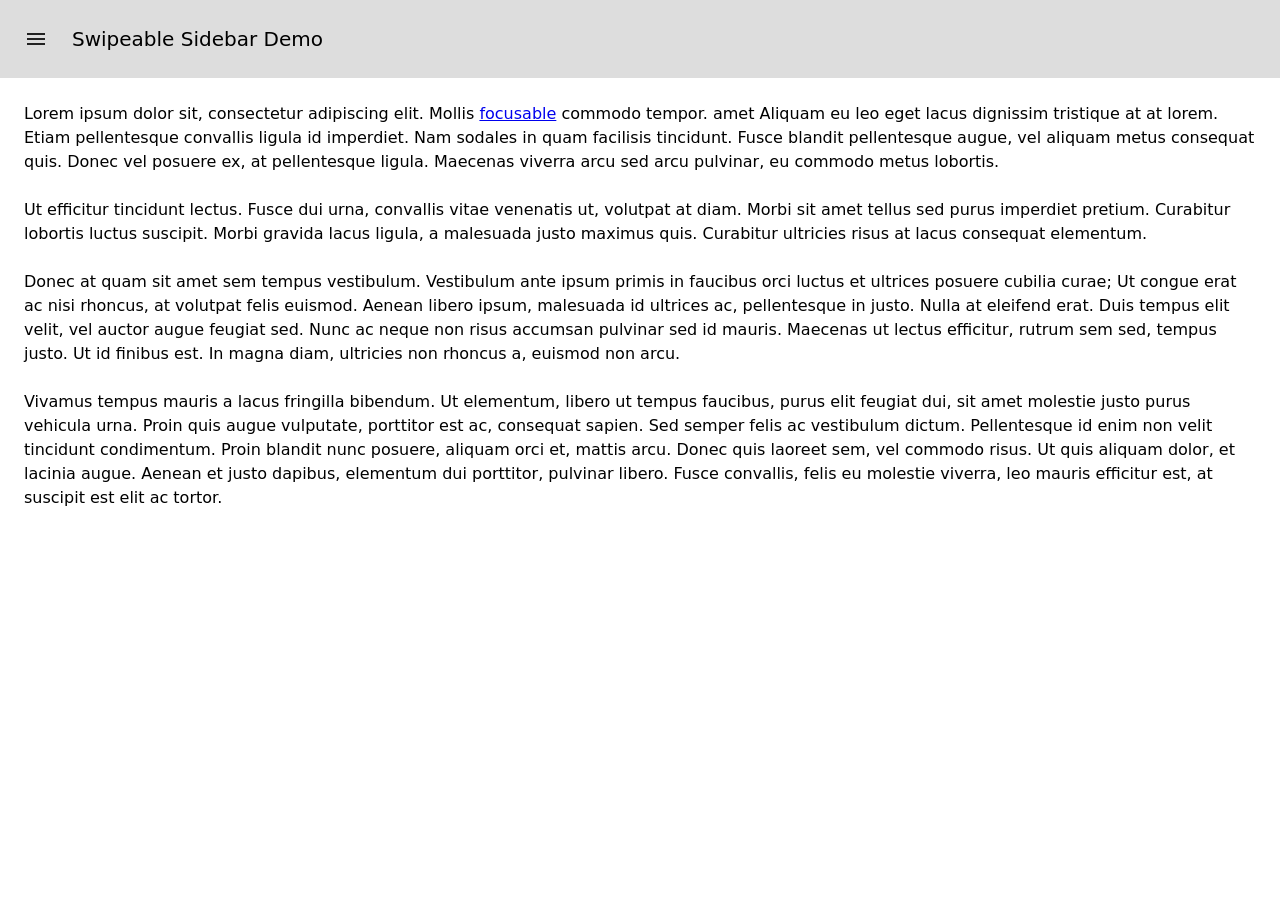
==== swipeable-ui/sidebar/index.html @ cb7d7ab5 "Add swipeable-ui demo" ====
<!DOCTYPE html>
<html lang="en">
<head>
  <meta charset="UTF-8">
  <meta name="viewport" content="width=device-width, initial-scale=1.0">
  <title>Swipeable Sidebar Demo</title>

  <!-- Base CSS not related to this demo -->
  <link rel="stylesheet" href="base.css">

  <!-- JS and CSS for this demo -->
  <link href="sidebar.css" rel="stylesheet">
  <script src="sidebar.js" defer></script>
</head>
<body>
  <div class="Sidebar" popover id="sidebar">
    <div class="Sidebar-backdrop"></div>
    <div class="Sidebar-scroller">
      <nav class="Sidebar-sheet">
        <header>Swipe to close</header>
        <ul>
          <li><a href="#">Lorem ipsum est</a></li>
          <li><a href="#">dolor sit amet</a></li>
          <li><a href="#">Consectetur ac</a></li>
          <li><a href="#">Adipiscing elit</a></li>
          <li><a href="#">Cras mollis urna</a></li>
          <li><a href="#">Commodo tempor</a></li>
          <li><a href="#">Aliquam eu leo</a></li>
          <li><a href="#">Lorem ipsum est</a></li>
          <li><a href="#">dolor sit amet</a></li>
          <li><a href="#">Consectetur ac</a></li>
          <li><a href="#">Adipiscing elit</a></li>
          <li><a href="#">Cras mollis urna</a></li>
          <li><a href="#">Commodo tempor</a></li>
          <li><a href="#">Aliquam eu leo</a></li>
        </ul>
      </nav>
    </div>
  </div>

  <main>
    <header>
      <button id="sidebar-open" popovertarget="sidebar">
        <svg xmlns="http://www.w3.org/2000/svg" fill="#222" viewBox="0 -960 960 960">
          <path d="M120-240v-80h720v80H120Zm0-200v-80h720v80H120Zm0-200v-80h720v80H120Z"/>
        </svg>
      </button>
      <span>Swipeable Sidebar Demo</span>
    </header>
    <div>
      <p>Lorem ipsum dolor sit, consectetur adipiscing elit. Mollis <a href="#">focusable</a> commodo tempor. amet Aliquam eu leo eget lacus dignissim tristique at at lorem. Etiam pellentesque convallis ligula id imperdiet. Nam sodales in quam facilisis tincidunt. Fusce blandit pellentesque augue, vel aliquam metus consequat quis. Donec vel posuere ex, at pellentesque ligula. Maecenas viverra arcu sed arcu pulvinar, eu commodo metus lobortis.</p>
      <p>Ut efficitur tincidunt lectus. Fusce dui urna, convallis vitae venenatis ut, volutpat at diam. Morbi sit amet tellus sed purus imperdiet pretium. Curabitur lobortis luctus suscipit. Morbi gravida lacus ligula, a malesuada justo maximus quis. Curabitur ultricies risus at lacus consequat elementum.</p>
      <p>Donec at quam sit amet sem tempus vestibulum. Vestibulum ante ipsum primis in faucibus orci luctus et ultrices posuere cubilia curae; Ut congue erat ac nisi rhoncus, at volutpat felis euismod. Aenean libero ipsum, malesuada id ultrices ac, pellentesque in justo. Nulla at eleifend erat. Duis tempus elit velit, vel auctor augue feugiat sed. Nunc ac neque non risus accumsan pulvinar sed id mauris. Maecenas ut lectus efficitur, rutrum sem sed, tempus justo. Ut id finibus est. In magna diam, ultricies non rhoncus a, euismod non arcu.</p>
      <p>Vivamus tempus mauris a lacus fringilla bibendum. Ut elementum, libero ut tempus faucibus, purus elit feugiat dui, sit amet molestie justo purus vehicula urna. Proin quis augue vulputate, porttitor est ac, consequat sapien. Sed semper felis ac vestibulum dictum. Pellentesque id enim non velit tincidunt condimentum. Proin blandit nunc posuere, aliquam orci et, mattis arcu. Donec quis laoreet sem, vel commodo risus. Ut quis aliquam dolor, et lacinia augue. Aenean et justo dapibus, elementum dui porttitor, pulvinar libero. Fusce convallis, felis eu molestie viverra, leo mauris efficitur est, at suscipit est elit ac tortor.</p>
    </div>
  </main>
</body>
</html>
---- swipeable-ui/sidebar/base.css ----
* {
  box-sizing: border-box;
  margin: 0;
  padding: 0;
}

body {
  --gap: 1.5rem;

  font: 1em/1.5 system-ui, sans-serif;
  -webkit-text-size-adjust: 100%;
}

header {
  display: grid;
  grid-gap: var(--gap);
  padding: var(--gap);

  background: #0002;
  font-size: 1.25em;
  font-weight: 400;
}

button {
  width: min-content;
  background: none;
  border: 0px;
  margin: -1em;
  padding: 1em;
}

svg {
  aspect-ratio: 1 / 1;
  display: block;
  width: var(--gap);

  cursor: pointer;
}

main {
  min-height: 100vh;

  & > header {
    grid-template-columns: auto 1fr;
  }

  & > div {
    display: grid;
    gap: var(--gap);
    padding: var(--gap);
  }
}
---- swipeable-ui/sidebar/sidebar.css ----
.Sidebar {
  --sidebar-width: min(20em, 80dvw);

  timeline-scope: --sidebar-scroll-dismiss;
  pointer-events: none;

  /* Override [popover] styles */
  background: unset;
  border: unset;
  color: unset;
  display: block;

  &:where(.Sidebar--active) {
    --sidebar-visibility: 1;
    pointer-events: auto;

    @supports (animation-timeline: scroll()) {
      & > .Sidebar-backdrop {
        animation: fade-sidebar-backdrop linear both;
        animation-timeline: --sidebar-scroll-dismiss;
        animation-range: 0em var(--sidebar-width);
      }
    }
  }
}

.Sidebar-backdrop {
  position: fixed;
  inset: 0;
  background: #0005; /* 33% transparent black */
  opacity: 0;
  pointer-events: none;
}

.Sidebar-scroller {
  position: relative;
  display: grid;
  grid-template-columns: 100% 100%;
  width: var(--sidebar-width);
  translate: -100%;

  overflow-x: scroll;
  overscroll-behavior: none;
  scrollbar-width: none;
  scroll-snap-type: x mandatory;
  scroll-timeline: --sidebar-scroll-dismiss x;

  /* A spacer to make the sidebar sheet scrollable */
  &::after {
    content: '';
    scroll-snap-align: end;
  }
}

.Sidebar-sheet {
  display: grid;
  grid-template-rows: auto 1fr;
  height: 100svh;

  background: #333;
  color: #fff;
  overflow-y: auto;
  scroll-snap-align: start;
  scrollbar-width: none;

  :where(& > ul > li) {
    padding: 1em var(--gap);
    border-top: 1px solid #fff2;

    :where(& > a) {
      color: inherit;
      cursor: pointer;
      text-decoration: none;
    }
  }
}

@keyframes fade-sidebar-backdrop {
  0% { opacity: 1; }
  100% { opacity: 0; }
}
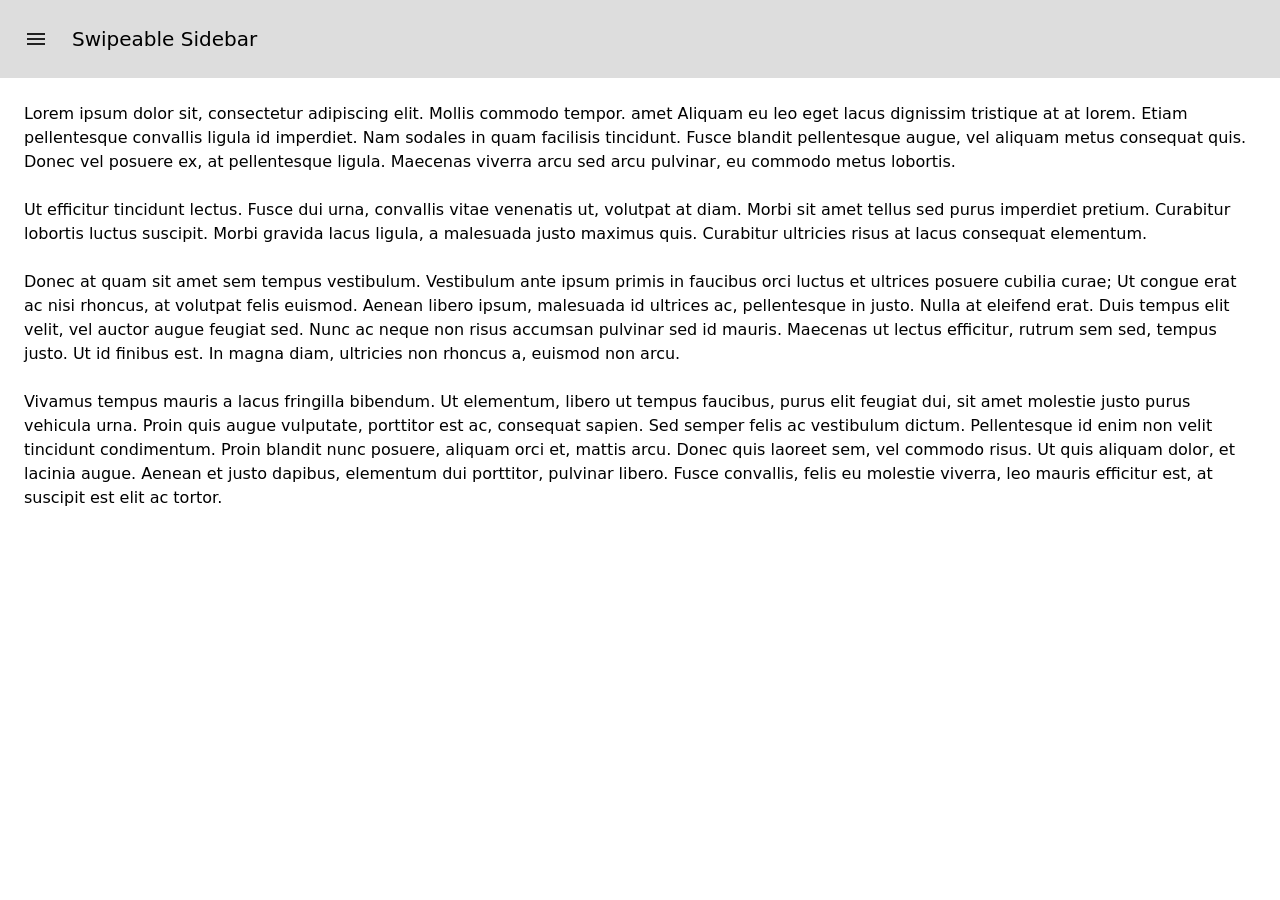
==== commit b2a045dc: "Update sidebar and add drawer demo" ====
--- a/swipeable-ui/sidebar/index.html
+++ b/swipeable-ui/sidebar/index.html
@@ -3,56 +3,57 @@
 <head>
   <meta charset="UTF-8">
   <meta name="viewport" content="width=device-width, initial-scale=1.0">
-  <title>Swipeable Sidebar Demo</title>
+  <title>Swipeable Sidebar</title>
 
   <!-- Base CSS not related to this demo -->
   <link rel="stylesheet" href="base.css">
 
   <!-- JS and CSS for this demo -->
-  <link href="sidebar.css" rel="stylesheet">
-  <script src="sidebar.js" defer></script>
+  <link href="app.css" rel="stylesheet">
+  <script src="app.js" defer></script>
 </head>
 <body>
-  <div class="Sidebar" popover id="sidebar">
-    <div class="Sidebar-backdrop"></div>
-    <div class="Sidebar-scroller">
-      <nav class="Sidebar-sheet">
-        <header>Swipe to close</header>
-        <ul>
-          <li><a href="#">Lorem ipsum est</a></li>
-          <li><a href="#">dolor sit amet</a></li>
-          <li><a href="#">Consectetur ac</a></li>
-          <li><a href="#">Adipiscing elit</a></li>
-          <li><a href="#">Cras mollis urna</a></li>
-          <li><a href="#">Commodo tempor</a></li>
-          <li><a href="#">Aliquam eu leo</a></li>
-          <li><a href="#">Lorem ipsum est</a></li>
-          <li><a href="#">dolor sit amet</a></li>
-          <li><a href="#">Consectetur ac</a></li>
-          <li><a href="#">Adipiscing elit</a></li>
-          <li><a href="#">Cras mollis urna</a></li>
-          <li><a href="#">Commodo tempor</a></li>
-          <li><a href="#">Aliquam eu leo</a></li>
-        </ul>
-      </nav>
-    </div>
+  <div class="App">
+    <nav class="App-sidebar" tabindex="-1">
+      <header>Swipe to close</header>
+      <ul>
+        <li><a href="#">Lorem ipsum est</a></li>
+        <li><a href="#">dolor sit amet</a></li>
+        <li><a href="#">Consectetur ac</a></li>
+        <li><a href="#">Adipiscing elit</a></li>
+        <li><a href="#">Cras mollis urna</a></li>
+        <li><a href="#">Commodo tempor</a></li>
+        <li><a href="#">Aliquam eu leo</a></li>
+        <li><a href="#">Lorem ipsum est</a></li>
+        <li><a href="#">dolor sit amet</a></li>
+        <li><a href="#">Consectetur ac</a></li>
+        <li><a href="#">Adipiscing elit</a></li>
+        <li><a href="#">Cras mollis urna</a></li>
+        <li><a href="#">Commodo tempor</a></li>
+        <li><a href="#">Aliquam eu leo</a></li>
+      </ul>
+    </nav>
+
+    <main class="App-main">
+      <header>
+        <button id="sidebar-open">
+          <svg xmlns="http://www.w3.org/2000/svg" fill="#222" viewBox="0 -960 960 960">
+            <path d="M120-240v-80h720v80H120Zm0-200v-80h720v80H120Zm0-200v-80h720v80H120Z"/>
+          </svg>
+        </button>
+        <span>Swipeable Sidebar</span>
+      </header>
+      <div>
+        <p>Lorem ipsum dolor sit, consectetur adipiscing elit. Mollis commodo tempor. amet Aliquam eu leo eget lacus dignissim tristique at at lorem. Etiam pellentesque convallis ligula id imperdiet. Nam sodales in quam facilisis tincidunt. Fusce blandit pellentesque augue, vel aliquam metus consequat quis. Donec vel posuere ex, at pellentesque ligula. Maecenas viverra arcu sed arcu pulvinar, eu commodo metus lobortis.</p>
+        <p>Ut efficitur tincidunt lectus. Fusce dui urna, convallis vitae venenatis ut, volutpat at diam. Morbi sit amet tellus sed purus imperdiet pretium. Curabitur lobortis luctus suscipit. Morbi gravida lacus ligula, a malesuada justo maximus quis. Curabitur ultricies risus at lacus consequat elementum.</p>
+        <p>Donec at quam sit amet sem tempus vestibulum. Vestibulum ante ipsum primis in faucibus orci luctus et ultrices posuere cubilia curae; Ut congue erat ac nisi rhoncus, at volutpat felis euismod. Aenean libero ipsum, malesuada id ultrices ac, pellentesque in justo. Nulla at eleifend erat. Duis tempus elit velit, vel auctor augue feugiat sed. Nunc ac neque non risus accumsan pulvinar sed id mauris. Maecenas ut lectus efficitur, rutrum sem sed, tempus justo. Ut id finibus est. In magna diam, ultricies non rhoncus a, euismod non arcu.</p>
+        <p>Vivamus tempus mauris a lacus fringilla bibendum. Ut elementum, libero ut tempus faucibus, purus elit feugiat dui, sit amet molestie justo purus vehicula urna. Proin quis augue vulputate, porttitor est ac, consequat sapien. Sed semper felis ac vestibulum dictum. Pellentesque id enim non velit tincidunt condimentum. Proin blandit nunc posuere, aliquam orci et, mattis arcu. Donec quis laoreet sem, vel commodo risus. Ut quis aliquam dolor, et lacinia augue. Aenean et justo dapibus, elementum dui porttitor, pulvinar libero. Fusce convallis, felis eu molestie viverra, leo mauris efficitur est, at suscipit est elit ac tortor.</p>
+      </div>
+
+    </main>
+
+
+
   </div>
-
-  <main>
-    <header>
-      <button id="sidebar-open" popovertarget="sidebar">
-        <svg xmlns="http://www.w3.org/2000/svg" fill="#222" viewBox="0 -960 960 960">
-          <path d="M120-240v-80h720v80H120Zm0-200v-80h720v80H120Zm0-200v-80h720v80H120Z"/>
-        </svg>
-      </button>
-      <span>Swipeable Sidebar Demo</span>
-    </header>
-    <div>
-      <p>Lorem ipsum dolor sit, consectetur adipiscing elit. Mollis <a href="#">focusable</a> commodo tempor. amet Aliquam eu leo eget lacus dignissim tristique at at lorem. Etiam pellentesque convallis ligula id imperdiet. Nam sodales in quam facilisis tincidunt. Fusce blandit pellentesque augue, vel aliquam metus consequat quis. Donec vel posuere ex, at pellentesque ligula. Maecenas viverra arcu sed arcu pulvinar, eu commodo metus lobortis.</p>
-      <p>Ut efficitur tincidunt lectus. Fusce dui urna, convallis vitae venenatis ut, volutpat at diam. Morbi sit amet tellus sed purus imperdiet pretium. Curabitur lobortis luctus suscipit. Morbi gravida lacus ligula, a malesuada justo maximus quis. Curabitur ultricies risus at lacus consequat elementum.</p>
-      <p>Donec at quam sit amet sem tempus vestibulum. Vestibulum ante ipsum primis in faucibus orci luctus et ultrices posuere cubilia curae; Ut congue erat ac nisi rhoncus, at volutpat felis euismod. Aenean libero ipsum, malesuada id ultrices ac, pellentesque in justo. Nulla at eleifend erat. Duis tempus elit velit, vel auctor augue feugiat sed. Nunc ac neque non risus accumsan pulvinar sed id mauris. Maecenas ut lectus efficitur, rutrum sem sed, tempus justo. Ut id finibus est. In magna diam, ultricies non rhoncus a, euismod non arcu.</p>
-      <p>Vivamus tempus mauris a lacus fringilla bibendum. Ut elementum, libero ut tempus faucibus, purus elit feugiat dui, sit amet molestie justo purus vehicula urna. Proin quis augue vulputate, porttitor est ac, consequat sapien. Sed semper felis ac vestibulum dictum. Pellentesque id enim non velit tincidunt condimentum. Proin blandit nunc posuere, aliquam orci et, mattis arcu. Donec quis laoreet sem, vel commodo risus. Ut quis aliquam dolor, et lacinia augue. Aenean et justo dapibus, elementum dui porttitor, pulvinar libero. Fusce convallis, felis eu molestie viverra, leo mauris efficitur est, at suscipit est elit ac tortor.</p>
-    </div>
-  </main>
 </body>
 </html>
--- a/swipeable-ui/sidebar/app.css
+++ b/swipeable-ui/sidebar/app.css
@@ -0,0 +1,71 @@
+.App {
+  --sidebar-width: calc(100% - 4.5rem);
+
+  background: #333;
+  display: grid;
+  grid-template-columns: 100%;
+
+  &:where(.App--active) {
+    grid-template-columns: var(--sidebar-width) 100%;
+
+    overflow-x: scroll;
+    overscroll-behavior: none;
+    scrollbar-width: none;
+    scroll-snap-type: x mandatory;
+  }
+}
+
+.App-sidebar {
+  display: none;
+  outline: none;
+  position: relative;
+  scroll-snap-align: start;
+  z-index: 1; /* To make shadows work */
+
+  :where(.App--active) > & {
+    display: grid;
+    grid-template-rows: auto 1fr;
+    height: 100svh;
+
+    color: #fff;
+    overflow-y: auto;
+    scroll-snap-align: start;
+    scrollbar-width: none;
+
+    :where(& > ul > li) {
+      padding: 1em var(--gap);
+      border-top: 1px solid #fff2;
+
+      :where(& > a) {
+        color: inherit;
+        cursor: pointer;
+        text-decoration: none;
+      }
+    }
+  }
+}
+
+.App-main {
+  background: #fff;
+  scroll-snap-align: start;
+  /* scroll-initial-target: nearest; */
+
+  @supports (animation-timeline: scroll()) {
+    & {
+      animation: fade-sidebar-backdrop linear both;
+      animation-timeline: scroll(x);
+    }
+  }
+}
+
+
+@keyframes fade-sidebar-backdrop {
+  0% {
+    box-shadow: inset 0 -2em 2em rgba(0,0,0,.5);
+    opacity: 0.5;
+  }
+  100% {
+    box-shadow: inset 0 -2em 2em rgba(0,0,0,0);
+    opacity: 1;
+  }
+}
